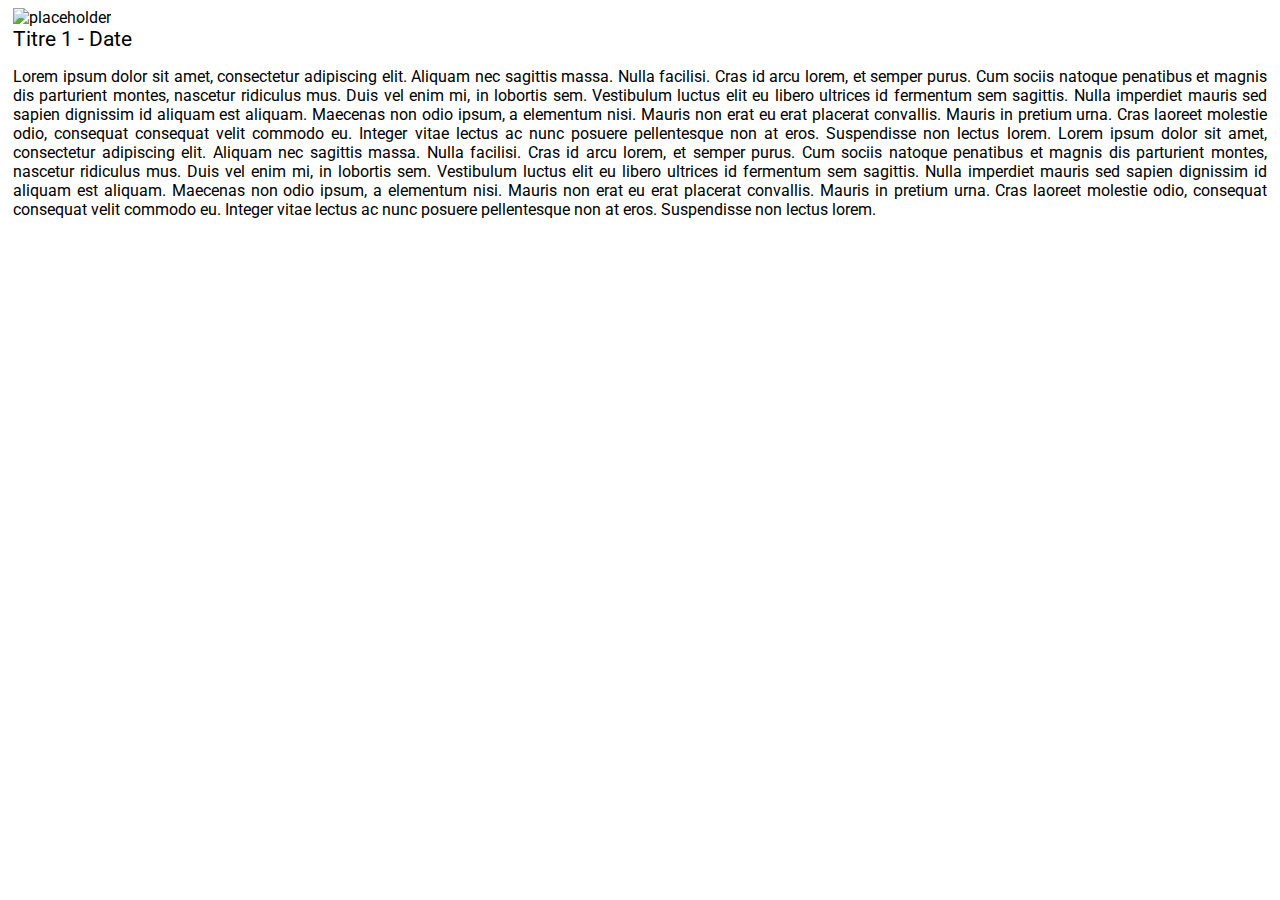
==== article.html @ 6b4d33c6 "modification" ====
<!DOCTYPE html>
<html lang="en">
    <head>
        <meta charset="utf-8">
        <meta http-equiv="X-UA-Compatible" content="IE=edge"/>
        <meta name="viewport" content="width=device-width, initial-scale=1, shrink-to-fit=no">
        <link rel="stylesheet" href="https://stackpath.bootstrapcdn.com/bootstrap/4.1.3/css/bootstrap.min.css" integrity="sha384-MCw98/SFnGE8fJT3GXwEOngsV7Zt27NXFoaoApmYm81iuXoPkFOJwJ8ERdknLPMO"
            crossorigin="anonymous">
        <link rel="stylesheet" href="stylesheet.css">
        <title>Titre</title>
    </head>
<body>
    
    
    <article>
        
       <div class="container">
         
          <div class="row">
              <div class="blocArticle">                   
              <div><img class="float-left mr-2 mb-0.5 pictureArticle" src="https://via.placeholder.com/150x150" alt="placeholder"/></div>
                 
                 <div class="titreArticle">Titre 1 - Date</div>
                     
                    <p class="texteArticle">Lorem ipsum dolor sit amet, consectetur adipiscing elit. Aliquam nec sagittis massa. Nulla facilisi. Cras id arcu lorem, et semper purus. Cum sociis natoque penatibus et magnis dis parturient montes, nascetur ridiculus mus. Duis vel enim mi, in lobortis sem. Vestibulum luctus elit eu libero ultrices id fermentum sem sagittis. Nulla imperdiet mauris sed sapien dignissim id aliquam est aliquam. Maecenas non odio ipsum, a elementum nisi. Mauris non erat eu erat placerat convallis. Mauris in pretium urna. Cras laoreet molestie odio, consequat consequat velit commodo eu. Integer vitae lectus ac nunc posuere pellentesque non at eros. Suspendisse non lectus lorem. Lorem ipsum dolor sit amet, consectetur adipiscing elit. Aliquam nec sagittis massa. Nulla facilisi. Cras id arcu lorem, et semper purus. Cum sociis natoque penatibus et magnis dis parturient montes, nascetur ridiculus mus. Duis vel enim mi, in lobortis sem. Vestibulum luctus elit eu libero ultrices id fermentum sem sagittis. Nulla imperdiet mauris sed sapien dignissim id aliquam est aliquam. Maecenas non odio ipsum, a elementum nisi. Mauris non erat eu erat placerat convallis. Mauris in pretium urna. Cras laoreet molestie odio, consequat consequat velit commodo eu. Integer vitae lectus ac nunc posuere pellentesque non at eros. Suspendisse non lectus lorem.</p>
              </div>
          </div>                  
        </div>
    </article>
 
    <script src="https://stackpath.bootstrapcdn.com/bootstrap/4.1.3/js/bootstrap.min.js" integrity="sha384-ChfqqxuZUCnJSK3+MXmPNIyE6ZbWh2IMqE241rYiqJxyMiZ6OW/JmZQ5stwEULTy"
        crossorigin="anonymous"></script>
    <script src="https://stackpath.bootstrapcdn.com/bootstrap/4.1.3/js/bootstrap.bundle.min.js" integrity="sha384-pjaaA8dDz/5BgdFUPX6M/9SUZv4d12SUPF0axWc+VRZkx5xU3daN+lYb49+Ax+Tl"
        crossorigin="anonymous"></script>
</body>
</html>
---- stylesheet.css ----
@import url('https://fonts.googleapis.com/css?family=Roboto');


body {
    font-family: Roboto, Verdana, sans-serif;
}

a {
    text-decoration: none;
    color: #343a40;
}

  a:hover {
    color: #b1aeae;
}

#socialNav a+a {
    margin-left: 0.5em;

}

#socialNav a {
    display: inline-block;
}

.titreArticle{
    font-size: 1.3em;
    height: auto;
}

.texteArticle{
    text-align: justify;
}

.blocArticle{
    margin: 5px;
}

.formulaireContact{
    margin-left: 20px;
    margin-right: 20px;
}
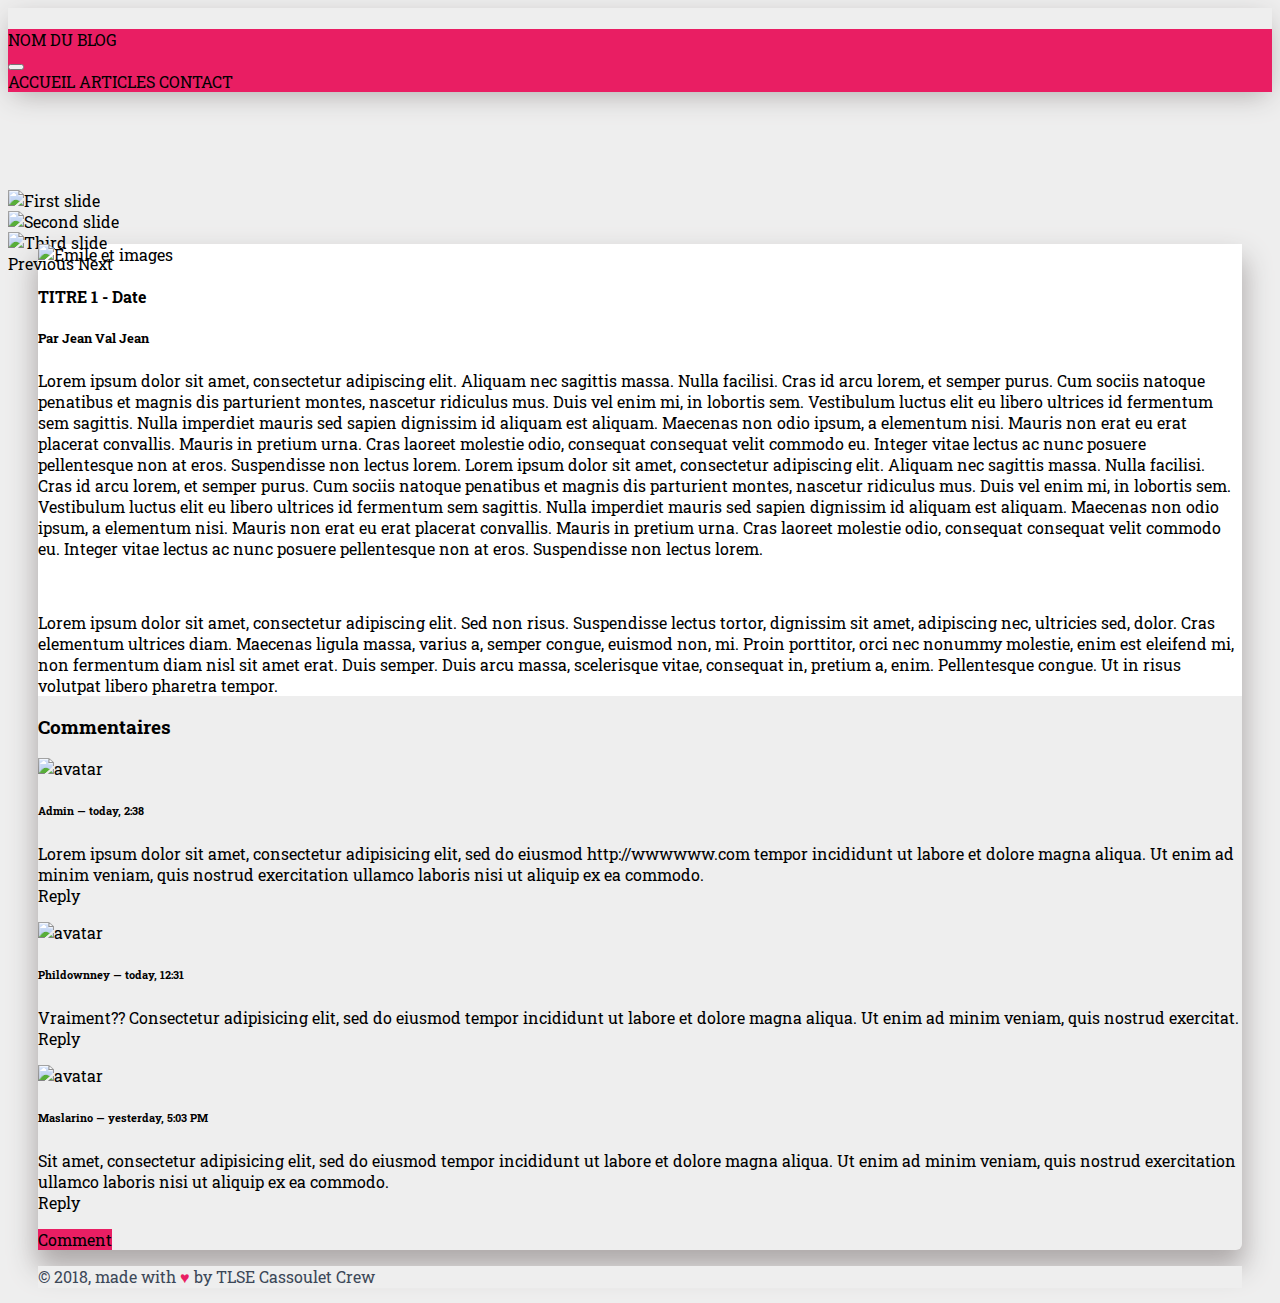
==== commit a3c10322: "Finalisation du template visuel" ====
--- a/article.html
+++ b/article.html
@@ -1,36 +1,258 @@
 <!DOCTYPE html>
 <html lang="en">
-    <head>
-        <meta charset="utf-8">
-        <meta http-equiv="X-UA-Compatible" content="IE=edge"/>
-        <meta name="viewport" content="width=device-width, initial-scale=1, shrink-to-fit=no">
-        <link rel="stylesheet" href="https://stackpath.bootstrapcdn.com/bootstrap/4.1.3/css/bootstrap.min.css" integrity="sha384-MCw98/SFnGE8fJT3GXwEOngsV7Zt27NXFoaoApmYm81iuXoPkFOJwJ8ERdknLPMO"
-            crossorigin="anonymous">
-        <link rel="stylesheet" href="stylesheet.css">
-        <title>Titre</title>
-    </head>
+
+<head>
+    <meta charset="utf-8">
+    <meta http-equiv="X-UA-Compatible" content="IE=edge" />
+    <meta name="viewport" content="width=device-width, initial-scale=1, shrink-to-fit=no">
+    <link rel="stylesheet" href="https://stackpath.bootstrapcdn.com/bootstrap/4.1.3/css/bootstrap.min.css" integrity="sha384-MCw98/SFnGE8fJT3GXwEOngsV7Zt27NXFoaoApmYm81iuXoPkFOJwJ8ERdknLPMO"
+        crossorigin="anonymous">
+    <link rel="stylesheet" href="https://use.fontawesome.com/releases/v5.3.1/css/all.css" integrity="sha384-mzrmE5qonljUremFsqc01SB46JvROS7bZs3IO2EmfFsd15uHvIt+Y8vEf7N7fWAU"
+        crossorigin="anonymous">
+    <link rel="stylesheet" href="stylesheet.css">
+    <title>Nom du Blog</title>
+</head>
+
 <body>
-    
-    
-    <article>
-        
-       <div class="container">
-         
-          <div class="row">
-              <div class="blocArticle">                   
-              <div><img class="float-left mr-2 mb-0.5 pictureArticle" src="https://via.placeholder.com/150x150" alt="placeholder"/></div>
-                 
-                 <div class="titreArticle">Titre 1 - Date</div>
-                     
-                    <p class="texteArticle">Lorem ipsum dolor sit amet, consectetur adipiscing elit. Aliquam nec sagittis massa. Nulla facilisi. Cras id arcu lorem, et semper purus. Cum sociis natoque penatibus et magnis dis parturient montes, nascetur ridiculus mus. Duis vel enim mi, in lobortis sem. Vestibulum luctus elit eu libero ultrices id fermentum sem sagittis. Nulla imperdiet mauris sed sapien dignissim id aliquam est aliquam. Maecenas non odio ipsum, a elementum nisi. Mauris non erat eu erat placerat convallis. Mauris in pretium urna. Cras laoreet molestie odio, consequat consequat velit commodo eu. Integer vitae lectus ac nunc posuere pellentesque non at eros. Suspendisse non lectus lorem. Lorem ipsum dolor sit amet, consectetur adipiscing elit. Aliquam nec sagittis massa. Nulla facilisi. Cras id arcu lorem, et semper purus. Cum sociis natoque penatibus et magnis dis parturient montes, nascetur ridiculus mus. Duis vel enim mi, in lobortis sem. Vestibulum luctus elit eu libero ultrices id fermentum sem sagittis. Nulla imperdiet mauris sed sapien dignissim id aliquam est aliquam. Maecenas non odio ipsum, a elementum nisi. Mauris non erat eu erat placerat convallis. Mauris in pretium urna. Cras laoreet molestie odio, consequat consequat velit commodo eu. Integer vitae lectus ac nunc posuere pellentesque non at eros. Suspendisse non lectus lorem.</p>
-              </div>
-          </div>                  
+    <header>
+        <div>
+            <div class="navGroup fixed-top">
+                <div class="navTop pt-1 pb-1">
+                    <div id="socialHead" class="d-flex justify-content-end">
+                        <a href="https://www.facebook.com/" target="blank"><i class="fab fa-facebook fa-2x"></i></a>
+                        <a href="https://twitter.com/" target="blank"><i class="fab fa-twitter-square fa-2x"></i></a>
+                        <a href="https://www.youtube.com/" target="blank"><i class="fab fa-youtube fa-2x"></i></a>
+                        <a href="https://www.instagram.com/" target="blank"><i class="fab fa-instagram fa-2x"></i></a>
+                    </div>
+                </div>
+                <nav class="navbar navbar-expand-md navbar-light">
+                    <div class="col-2">
+                        <a class="navbar-brand" href="#">NOM DU BLOG</a>
+                    </div>
+                    <button class="navbar-toggler" type="button" data-toggle="collapse" data-target="#navbarNavAltMarkup"
+                        aria-controls="navbarNavAltMarkup" aria-expanded="false" aria-label="Toggle navigation">
+                        <span class="navbar-toggler-icon"></span>
+                    </button>
+                    <div id="navbarNavAltMarkup" class="col-md-8 collapse navbar-collapse">
+                        <div class="navbar-nav text-right text-md-center mx-auto">
+                            <a class="nav-item nav-link" href="index.html">ACCUEIL</a>
+                            <a class="nav-item nav-link" href="article.html">ARTICLES</a>
+                            <a class="nav-item nav-link" href="contact.html">CONTACT</a>
+                        </div>
+                    </div>
+                </nav>
+            </div>
+
+            <div class="container-fluid">
+                <div id="carouselExampleControls" class="carousel slide" data-parallax="true" data-ride="carousel">
+                    <div class="carousel-inner">
+                        <div class="carousel-item active">
+                            <img class="d-block w-100" src="https://via.placeholder.com/2560x650" alt="First slide">
+                        </div>
+                        <div class="carousel-item">
+                            <img class="d-block w-100" src="https://via.placeholder.com/2560x650" alt="Second slide">
+                        </div>
+                        <div class="carousel-item">
+                            <img class="d-block w-100" src="https://via.placeholder.com/2560x650" alt="Third slide">
+                        </div>
+                    </div>
+                    <a class="carousel-control-prev" href="#carouselExampleControls" role="button" data-slide="prev">
+                        <span class="carousel-control-prev-icon" aria-hidden="true"></span>
+                        <span class="sr-only">Previous</span>
+                    </a>
+                    <a class="carousel-control-next" href="#carouselExampleControls" role="button" data-slide="next">
+                        <span class="carousel-control-next-icon" aria-hidden="true"></span>
+                        <span class="sr-only">Next</span>
+                    </a>
+                </div>
+            </div>
         </div>
-    </article>
- 
+    </header>
+    <div id="bodyCard">
+        <div class="card">
+            <div class="card-body">
+                <div class="mt-5"></div>
+                <div class="container">
+                    <div class="row">
+                        <div class="col-12">
+                            <section class="article">
+                                <div class="card">
+                                    <div class="card-body">
+                                        <div class="float-left mr-2 mb-0.5">
+                                            <img class="rounded" src="https://via.placeholder.com/200x200" alt="Émile et images">
+                                        </div>
+                                        <div>
+                                            <h4 id="titreun">TITRE 1 - Date</h4>
+                                            <h5>Par Jean Val Jean</h5>
+                                            <p>Lorem ipsum dolor sit amet, consectetur adipiscing elit. Aliquam nec
+                                                sagittis massa.
+                                                Nulla facilisi. Cras id arcu lorem, et semper purus. Cum sociis natoque
+                                                penatibus et
+                                                magnis dis parturient montes, nascetur ridiculus mus. Duis vel enim mi,
+                                                in
+                                                lobortis
+                                                sem. Vestibulum luctus elit eu libero ultrices id fermentum sem
+                                                sagittis.
+                                                Nulla
+                                                imperdiet mauris sed sapien dignissim id aliquam est aliquam. Maecenas
+                                                non
+                                                odio ipsum,
+                                                a elementum nisi. Mauris non erat eu erat placerat convallis. Mauris in
+                                                pretium urna.
+                                                Cras laoreet molestie odio, consequat consequat velit commodo eu.
+                                                Integer
+                                                vitae lectus
+                                                ac nunc posuere pellentesque non at eros. Suspendisse non lectus lorem.
+                                                Lorem ipsum
+                                                dolor sit amet, consectetur adipiscing elit. Aliquam nec sagittis
+                                                massa.
+                                                Nulla
+                                                facilisi. Cras id arcu lorem, et semper purus. Cum sociis natoque
+                                                penatibus
+                                                et magnis
+                                                dis parturient montes, nascetur ridiculus mus. Duis vel enim mi, in
+                                                lobortis sem.
+                                                Vestibulum luctus elit eu libero ultrices id fermentum sem sagittis.
+                                                Nulla
+                                                imperdiet
+                                                mauris sed sapien dignissim id aliquam est aliquam. Maecenas non odio
+                                                ipsum, a
+                                                elementum nisi. Mauris non erat eu erat placerat convallis. Mauris in
+                                                pretium urna.
+                                                Cras laoreet molestie odio, consequat consequat velit commodo eu.
+                                                Integer
+                                                vitae lectus
+                                                ac nunc posuere pellentesque non at eros. Suspendisse non lectus lorem.
+                                            </p>
+                                            <br>
+                                            <p>
+                                                Lorem ipsum dolor sit amet, consectetur adipiscing elit. Sed non risus.
+                                                Suspendisse
+                                                lectus tortor, dignissim sit amet, adipiscing nec, ultricies sed,
+                                                dolor.
+                                                Cras elementum
+                                                ultrices diam. Maecenas ligula massa, varius a, semper congue, euismod
+                                                non,
+                                                mi. Proin
+                                                porttitor, orci nec nonummy molestie, enim est eleifend mi, non
+                                                fermentum
+                                                diam nisl sit
+                                                amet erat. Duis semper. Duis arcu massa, scelerisque vitae, consequat
+                                                in,
+                                                pretium a,
+                                                enim. Pellentesque congue. Ut in risus volutpat libero pharetra tempor.
+                                            </p>
+                                        </div>
+                                    </div>
+                                </div>
+                            </section>
+                        </div>
+                    </div>
+                </div>
+                <div class="mt-5"></div>
+                <div class="container">
+                    <div class="row">
+                        <section id="comments" class="comments col-md-9 mx-auto">
+                            <h3 class="mb-2">Commentaires</h3>
+                            <div class="comment mb-2 row">
+                                <div class="comment-avatar col-md-1 col-sm-2 text-center pr-1">
+                                    <a href="#"><img class="mx-auto rounded-circle img-fluid" src="http://demos.themes.guide/bodeo/assets/images/users/m103.jpg"
+                                            alt="avatar"></a>
+                                </div>
+                                <div class="comment-content col-md-11 col-sm-10">
+                                    <h6 class="small comment-meta"><a href="#">Admin</a> — today, 2:38</h6>
+                                    <div class="comment-body">
+                                        <p>Lorem ipsum dolor sit amet, consectetur adipisicing elit, sed do eiusmod
+                                            <a href="#">http://wwwwww.com</a>
+                                            tempor incididunt ut labore et dolore magna aliqua. Ut enim ad minim
+                                            veniam, quis
+                                            nostrud exercitation ullamco laboris nisi ut aliquip ex ea commodo.
+                                            <br>
+                                            <a href="" class="text-right small"><i class="ion-reply"></i> Reply</a>
+                                        </p>
+                                    </div>
+                                </div>
+                                <div class="comment-reply col-md-11 offset-md-1 col-sm-10 offset-sm-2">
+                                    <div class="row">
+                                        <div class="comment-avatar col-md-1 col-sm-2 text-center pr-1">
+                                            <a href="#"><img class="mx-auto rounded-circle img-fluid" src="http://demos.themes.guide/bodeo/assets/images/users/m101.jpg"
+                                                    alt="avatar"></a>
+                                        </div>
+                                        <div class="comment-content col-md-11 col-sm-10 col-12">
+                                            <h6 class="small comment-meta"><a href="#">Phildownney</a> — today,
+                                                12:31</h6>
+                                            <div class="comment-body">
+                                                <p>Vraiment?? Consectetur adipisicing elit, sed do eiusmod tempor
+                                                    incididunt ut
+                                                    labore et dolore magna aliqua. Ut enim ad minim veniam, quis
+                                                    nostrud
+                                                    exercitat.
+                                                    <br>
+                                                    <a href="" class="text-right small"><i class="ion-reply"></i>
+                                                        Reply</a>
+                                                </p>
+                                            </div>
+                                        </div>
+                                    </div>
+                                </div>
+                            </div>
+                            <div class="comment mb-2 row">
+                                <div class="comment-avatar col-md-1 col-sm-2 text-center pr-1">
+                                    <a href=""><img class="mx-auto rounded-circle img-fluid" src="http://demos.themes.guide/bodeo/assets/images/users/w102.jpg"
+                                            alt="avatar"></a>
+                                </div>
+                                <div class="comment-content col-md-11 col-sm-10">
+                                    <h6 class="small comment-meta"><a href="#">Maslarino</a> — yesterday, 5:03 PM</h6>
+                                    <div class="comment-body">
+                                        <p>Sit amet, consectetur adipisicing elit, sed do eiusmod tempor incididunt
+                                            ut labore
+                                            et dolore magna aliqua. Ut enim ad minim veniam, quis nostrud
+                                            exercitation ullamco
+                                            laboris nisi ut aliquip ex ea commodo.
+                                            <br>
+                                            <a href="" class="text-right small"><i class="ion-reply"></i> Reply</a>
+                                        </p>
+                                    </div>
+                                </div>
+                            </div>
+                            <div class="row pt-2">
+                                <div class="col-12">
+                                    <a href="" class="btn btn-sm btn-dark float-right">Comment</a>
+                                </div>
+                            </div>
+                            <div class="clearfix"></div>
+                        </section>
+                    </div>
+                </div>
+            </div>
+        </div>
+    </div>
+
+    <div class="mt-5"></div>
+
+    <footer>
+        <div class="container-fluid">
+            <div id="foot" class="navbar">
+                <div class="navbar-text">
+                    <p class="mb-0">&copy; 2018, made with <span id=heart>♥</span> by TLSE Cassoulet Crew</p>
+                </div>
+                <div id="socialFoot">
+                    <div class="navbar-text">
+                        <a href="https://www.facebook.com/" target="blank"><i class="fab fa-facebook fa-2x"></i></a>
+                        <a href="https://twitter.com/" target="blank"><i class="fab fa-twitter-square fa-2x"></i></a>
+                        <a href="https://www.youtube.com/" target="blank"><i class="fab fa-youtube fa-2x"></i></a>
+                        <a href="https://www.instagram.com/" target="blank"><i class="fab fa-instagram fa-2x"></i></a>
+                    </div>
+                </div>
+            </div>
+        </div>
+    </footer>
+    <script src="https://code.jquery.com/jquery-3.3.1.slim.min.js" integrity="sha384-q8i/X+965DzO0rT7abK41JStQIAqVgRVzpbzo5smXKp4YfRvH+8abtTE1Pi6jizo"
+        crossorigin="anonymous"></script>
+    <script src="https://cdnjs.cloudflare.com/ajax/libs/popper.js/1.14.3/umd/popper.min.js" integrity="sha384-ZMP7rVo3mIykV+2+9J3UJ46jBk0WLaUAdn689aCwoqbBJiSnjAK/l8WvCWPIPm49"
+        crossorigin="anonymous"></script>
     <script src="https://stackpath.bootstrapcdn.com/bootstrap/4.1.3/js/bootstrap.min.js" integrity="sha384-ChfqqxuZUCnJSK3+MXmPNIyE6ZbWh2IMqE241rYiqJxyMiZ6OW/JmZQ5stwEULTy"
         crossorigin="anonymous"></script>
-    <script src="https://stackpath.bootstrapcdn.com/bootstrap/4.1.3/js/bootstrap.bundle.min.js" integrity="sha384-pjaaA8dDz/5BgdFUPX6M/9SUZv4d12SUPF0axWc+VRZkx5xU3daN+lYb49+Ax+Tl"
-        crossorigin="anonymous"></script>
 </body>
-</html>
+
+</html>--- a/stylesheet.css
+++ b/stylesheet.css
@@ -1,44 +1,147 @@
+@import url('https://fonts.googleapis.com/css?family=Roboto+Mono|Roboto+Slab');
 
-@import url('https://fonts.googleapis.com/css?family=Roboto');
+@media screen and (min-width: 992px)
+{
+	hr
+	{
+		visibility: hidden;
+	}
+}
 
+@media screen and (max-width: 992px)
+{
+	.addbar
+	{
+		display: none;
+	}
+}
 
 body {
-    font-family: Roboto, Verdana, sans-serif;
+	font-family: 'Roboto Slab', monospace, Verdana, sans-serif;
+	background: #EEEEEE;
+
+}
+
+body a {
+	color: #000000;
+
 }
 
 a {
-    text-decoration: none;
-    color: #343a40;
+	text-decoration: none;
+	color: #FFFFFF;
+		
 }
 
-  a:hover {
-    color: #b1aeae;
-}
-
-#socialNav a+a {
-    margin-left: 0.5em;
+a:hover {
+	color: #b1aeae;
+	
 
 }
 
-#socialNav a {
-    display: inline-block;
+.container-fluid {
+	padding: 0px;
+
 }
 
-.titreArticle{
-    font-size: 1.3em;
-    height: auto;
+.container-fluid .row {
+	margin-left: 0px;
+	margin-right: 0px;
+
 }
 
-.texteArticle{
-    text-align: justify;
+.navGroup {
+	background: #e91e63;
+	box-shadow: 0 7px 28px -5px #ADA8A8;
 }
 
-.blocArticle{
-    margin: 5px;
+.navTop {
+	background: #EEEEEE;
+
 }
 
-.formulaireContact{
-    margin-left: 20px;
-    margin-right: 20px;
+#socialHead {
+	flex-wrap: nowrap;
+	margin-left: 30px;
+	margin-right: 30px;
+
 }
 
+#socialHead a+a {
+	margin-left: 0.5em;
+
+}
+
+#socialHead a {
+	color: #e91e63;
+	display: inline-block;
+		
+}
+
+#socialHead a:hover {
+	color: #b1aeae;
+}
+
+#navbarNavAltMarkup .nav-item {
+	color: #000000;
+}
+
+#navbarNavAltMarkup a:hover {
+	color: #b1aeae;
+}
+
+#carouselExampleControls {
+	margin-top: 98px;
+
+}
+
+#bodyCard {
+	margin-top: -30px;
+	margin-left: 30px;
+	margin-right: 30px;
+	border-radius: 6px;
+	box-shadow: 0 16px 28px 2px #ADA8A8;
+}
+
+.article .card {
+	background: #FFFFFF;
+	border-color: #FFFFFF;
+
+}
+
+#contact .card {
+	background: #FFFFFF;
+	border-color: #FFFFFF;
+
+}
+
+.btn {
+	color: #000000;
+	background: #e91e63;
+	border: none;
+
+}
+
+#foot{
+	color: #3C4858;
+	background: #EEEEEE;
+	margin-left: 30px;
+	margin-right: 30px;
+
+}
+
+#foot #heart {
+	color: #e91e63;
+
+}
+
+#socialFoot a {
+	color: #3C4858;
+	background: #EEEEEE;
+
+}
+
+#socialFoot a:hover {
+	color: #b1aeae;
+	
+}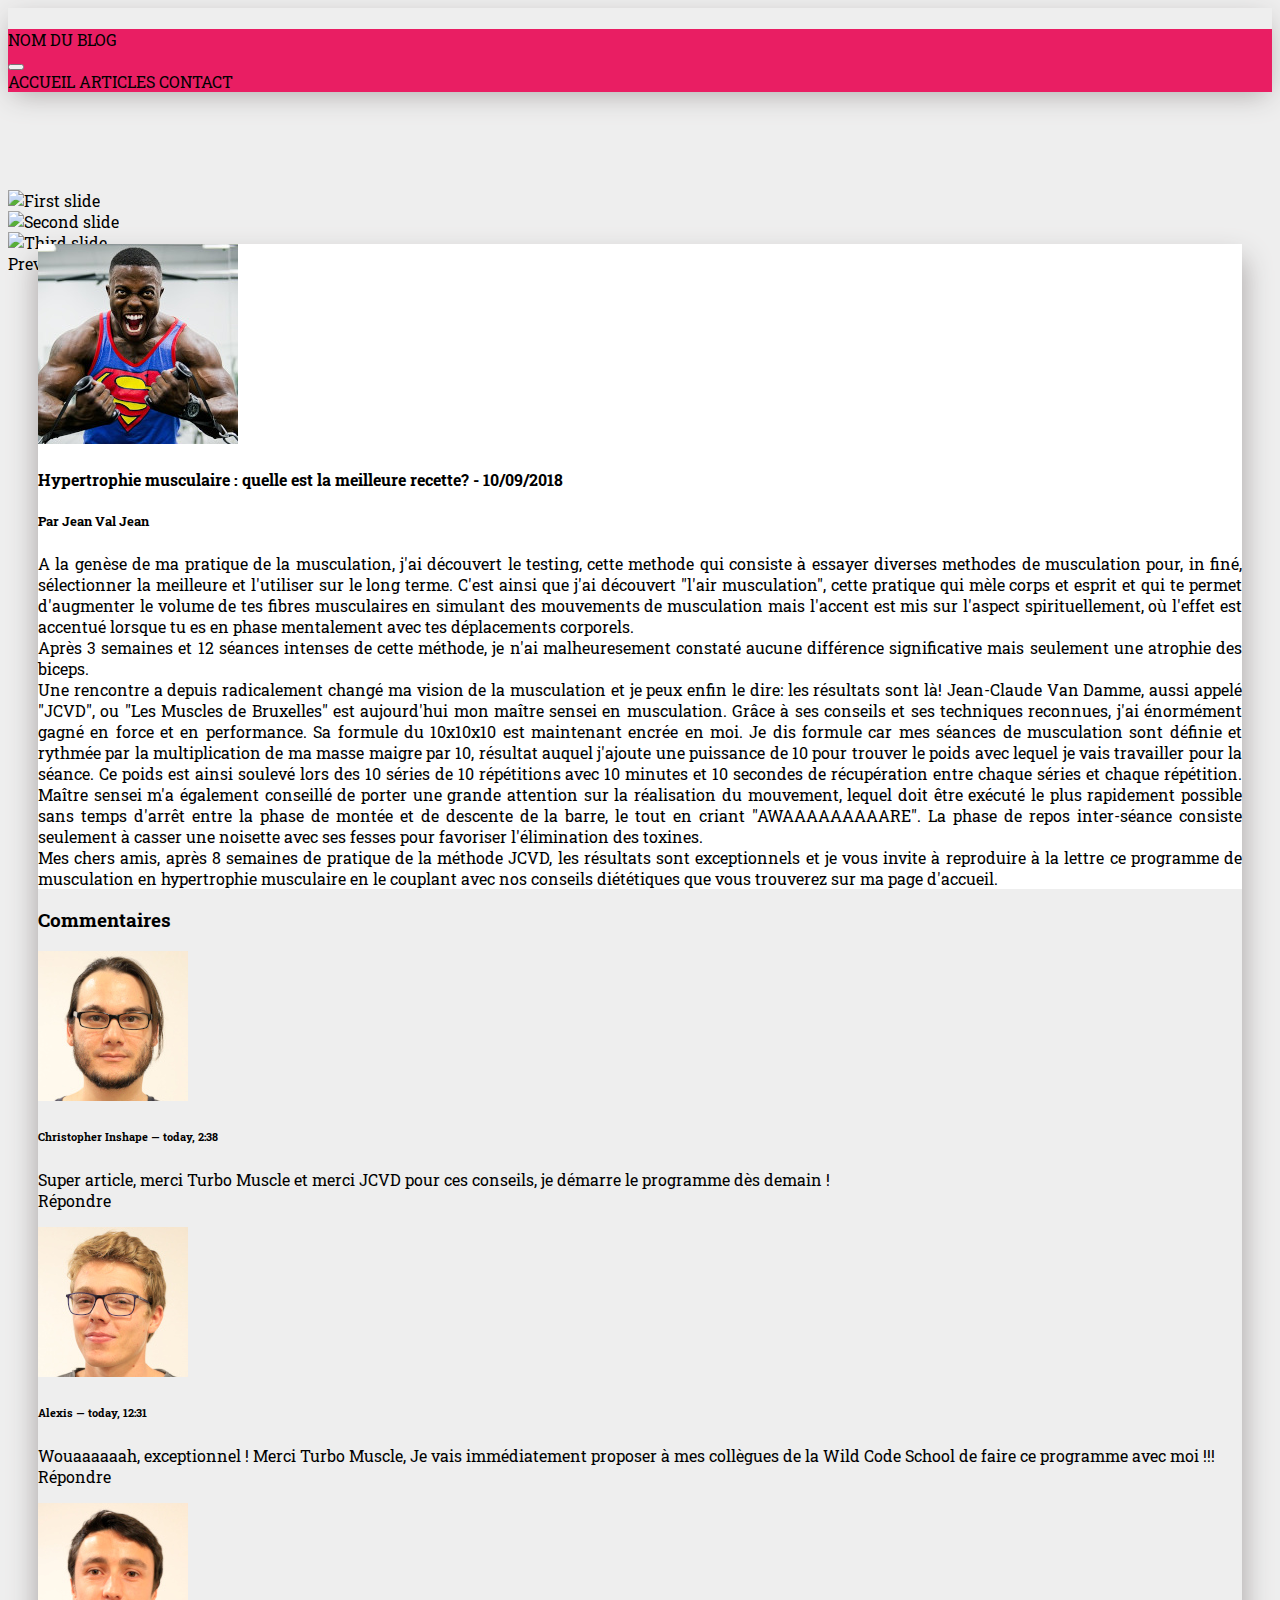
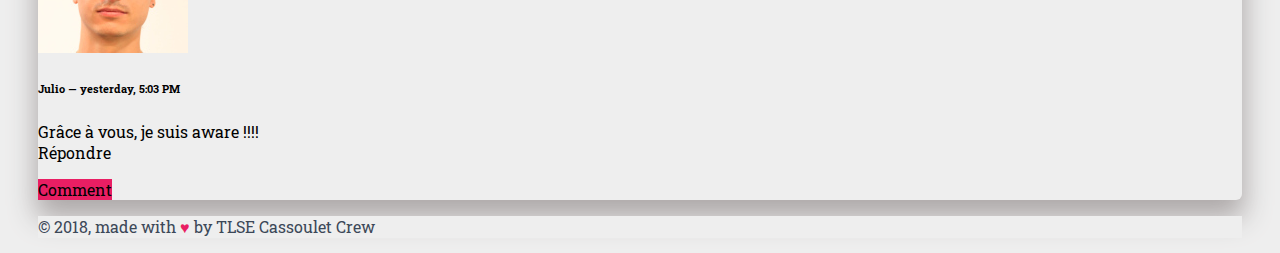
==== commit de403dda: "modification julien" ====
--- a/article.html
+++ b/article.html
@@ -79,68 +79,23 @@
                                 <div class="card">
                                     <div class="card-body">
                                         <div class="float-left mr-2 mb-0.5">
-                                            <img class="rounded" src="https://via.placeholder.com/200x200" alt="Émile et images">
+                                            <img class="rounded" src="images/bodyArticle.jpg" alt="Émile et images">
                                         </div>
                                         <div>
-                                            <h4 id="titreun">TITRE 1 - Date</h4>
+                                            <h4 id="titreun">Hypertrophie musculaire : quelle est la meilleure recette? - 10/09/2018</h4>
                                             <h5>Par Jean Val Jean</h5>
-                                            <p>Lorem ipsum dolor sit amet, consectetur adipiscing elit. Aliquam nec
-                                                sagittis massa.
-                                                Nulla facilisi. Cras id arcu lorem, et semper purus. Cum sociis natoque
-                                                penatibus et
-                                                magnis dis parturient montes, nascetur ridiculus mus. Duis vel enim mi,
-                                                in
-                                                lobortis
-                                                sem. Vestibulum luctus elit eu libero ultrices id fermentum sem
-                                                sagittis.
-                                                Nulla
-                                                imperdiet mauris sed sapien dignissim id aliquam est aliquam. Maecenas
-                                                non
-                                                odio ipsum,
-                                                a elementum nisi. Mauris non erat eu erat placerat convallis. Mauris in
-                                                pretium urna.
-                                                Cras laoreet molestie odio, consequat consequat velit commodo eu.
-                                                Integer
-                                                vitae lectus
-                                                ac nunc posuere pellentesque non at eros. Suspendisse non lectus lorem.
-                                                Lorem ipsum
-                                                dolor sit amet, consectetur adipiscing elit. Aliquam nec sagittis
-                                                massa.
-                                                Nulla
-                                                facilisi. Cras id arcu lorem, et semper purus. Cum sociis natoque
-                                                penatibus
-                                                et magnis
-                                                dis parturient montes, nascetur ridiculus mus. Duis vel enim mi, in
-                                                lobortis sem.
-                                                Vestibulum luctus elit eu libero ultrices id fermentum sem sagittis.
-                                                Nulla
-                                                imperdiet
-                                                mauris sed sapien dignissim id aliquam est aliquam. Maecenas non odio
-                                                ipsum, a
-                                                elementum nisi. Mauris non erat eu erat placerat convallis. Mauris in
-                                                pretium urna.
-                                                Cras laoreet molestie odio, consequat consequat velit commodo eu.
-                                                Integer
-                                                vitae lectus
-                                                ac nunc posuere pellentesque non at eros. Suspendisse non lectus lorem.
-                                            </p>
-                                            <br>
-                                            <p>
-                                                Lorem ipsum dolor sit amet, consectetur adipiscing elit. Sed non risus.
-                                                Suspendisse
-                                                lectus tortor, dignissim sit amet, adipiscing nec, ultricies sed,
-                                                dolor.
-                                                Cras elementum
-                                                ultrices diam. Maecenas ligula massa, varius a, semper congue, euismod
-                                                non,
-                                                mi. Proin
-                                                porttitor, orci nec nonummy molestie, enim est eleifend mi, non
-                                                fermentum
-                                                diam nisl sit
-                                                amet erat. Duis semper. Duis arcu massa, scelerisque vitae, consequat
-                                                in,
-                                                pretium a,
-                                                enim. Pellentesque congue. Ut in risus volutpat libero pharetra tempor.
+                                            <p class="corpsArticle">A la genèse de ma pratique de la musculation, j'ai découvert le testing, cette methode qui consiste à essayer diverses methodes de musculation pour, in finé, sélectionner la meilleure et l'utiliser sur le long terme.
+                                            C'est ainsi que j'ai découvert "l'air musculation", cette pratique qui mèle corps et esprit et qui te permet d'augmenter le volume de tes fibres musculaires en simulant des mouvements de musculation
+                                            mais l'accent est mis sur l'aspect spirituellement, où l'effet est accentué lorsque tu es en phase mentalement avec tes déplacements corporels.<br> Après 3 semaines et 12 séances intenses de cette méthode, je n'ai malheuresement constaté aucune différence significative mais seulement une
+                                            atrophie des biceps.<br> Une rencontre a depuis radicalement changé ma vision de la musculation et je peux enfin le dire: les résultats sont là! Jean-Claude Van Damme, aussi appelé "JCVD", ou "Les Muscles de Bruxelles" est
+                                            aujourd'hui mon maître sensei en musculation. Grâce à ses conseils et ses techniques reconnues, j'ai énormément gagné en force et en performance. Sa formule du 10x10x10 est maintenant encrée en moi. Je dis formule car mes séances de musculation sont définie et rythmée par 
+                                            la multiplication de ma masse maigre par 10, résultat auquel j'ajoute une puissance de 10 pour trouver le poids avec lequel je vais travailler pour la séance. Ce poids est ainsi soulevé lors des 10 séries
+                                            de 10 répétitions avec 10 minutes et 10 secondes de récupération entre chaque séries et chaque répétition. Maître sensei m'a également conseillé de porter une grande attention sur la réalisation du mouvement,
+                                            lequel doit être exécuté le plus rapidement possible sans temps d'arrêt entre la phase de montée et de descente de la barre, le tout en criant "AWAAAAAAAAARE". La phase de repos inter-séance consiste seulement à casser une 
+                                            noisette avec ses fesses pour favoriser l'élimination des toxines.<br> 
+                                            Mes chers amis, après 8 semaines de pratique de la méthode JCVD, les résultats sont exceptionnels et je vous invite à reproduire à la lettre ce programme de musculation en hypertrophie musculaire en le couplant avec nos conseils
+                                            diététiques que vous trouverez sur ma page d'accueil. 
+                                
                                             </p>
                                         </div>
                                     </div>
@@ -156,40 +111,33 @@
                             <h3 class="mb-2">Commentaires</h3>
                             <div class="comment mb-2 row">
                                 <div class="comment-avatar col-md-1 col-sm-2 text-center pr-1">
-                                    <a href="#"><img class="mx-auto rounded-circle img-fluid" src="http://demos.themes.guide/bodeo/assets/images/users/m103.jpg"
+                                    <a href="#"><img class="mx-auto rounded-circle img-fluid" src="images/christopherMini.JPG"
                                             alt="avatar"></a>
                                 </div>
                                 <div class="comment-content col-md-11 col-sm-10">
-                                    <h6 class="small comment-meta"><a href="#">Admin</a> — today, 2:38</h6>
+                                    <h6 class="small comment-meta"><a href="#">Christopher Inshape</a> — today, 2:38</h6>
                                     <div class="comment-body">
-                                        <p>Lorem ipsum dolor sit amet, consectetur adipisicing elit, sed do eiusmod
-                                            <a href="#">http://wwwwww.com</a>
-                                            tempor incididunt ut labore et dolore magna aliqua. Ut enim ad minim
-                                            veniam, quis
-                                            nostrud exercitation ullamco laboris nisi ut aliquip ex ea commodo.
+                                        <p>Super article, merci Turbo Muscle et merci JCVD pour ces conseils, je démarre le programme dès demain !
                                             <br>
-                                            <a href="" class="text-right small"><i class="ion-reply"></i> Reply</a>
+                                            <a href="" class="text-right small"><i class="ion-reply"></i> Répondre</a>
                                         </p>
                                     </div>
                                 </div>
                                 <div class="comment-reply col-md-11 offset-md-1 col-sm-10 offset-sm-2">
                                     <div class="row">
                                         <div class="comment-avatar col-md-1 col-sm-2 text-center pr-1">
-                                            <a href="#"><img class="mx-auto rounded-circle img-fluid" src="http://demos.themes.guide/bodeo/assets/images/users/m101.jpg"
+                                            <a href="#"><img class="mx-auto rounded-circle img-fluid" src="images/alexisMini.JPG"
                                                     alt="avatar"></a>
                                         </div>
                                         <div class="comment-content col-md-11 col-sm-10 col-12">
-                                            <h6 class="small comment-meta"><a href="#">Phildownney</a> — today,
+                                            <h6 class="small comment-meta"><a href="#">Alexis</a> — today,
                                                 12:31</h6>
                                             <div class="comment-body">
-                                                <p>Vraiment?? Consectetur adipisicing elit, sed do eiusmod tempor
-                                                    incididunt ut
-                                                    labore et dolore magna aliqua. Ut enim ad minim veniam, quis
-                                                    nostrud
-                                                    exercitat.
+                                                <p>Wouaaaaaah, exceptionnel ! Merci Turbo Muscle, Je vais immédiatement proposer à mes collègues de la Wild Code School
+                                                    de faire ce programme avec moi !!!
                                                     <br>
                                                     <a href="" class="text-right small"><i class="ion-reply"></i>
-                                                        Reply</a>
+                                                        Répondre</a>
                                                 </p>
                                             </div>
                                         </div>
@@ -198,19 +146,15 @@
                             </div>
                             <div class="comment mb-2 row">
                                 <div class="comment-avatar col-md-1 col-sm-2 text-center pr-1">
-                                    <a href=""><img class="mx-auto rounded-circle img-fluid" src="http://demos.themes.guide/bodeo/assets/images/users/w102.jpg"
+                                    <a href=""><img class="mx-auto rounded-circle img-fluid" src="images/julienMini.JPG"
                                             alt="avatar"></a>
                                 </div>
                                 <div class="comment-content col-md-11 col-sm-10">
-                                    <h6 class="small comment-meta"><a href="#">Maslarino</a> — yesterday, 5:03 PM</h6>
+                                    <h6 class="small comment-meta"><a href="#">Julio</a> — yesterday, 5:03 PM</h6>
                                     <div class="comment-body">
-                                        <p>Sit amet, consectetur adipisicing elit, sed do eiusmod tempor incididunt
-                                            ut labore
-                                            et dolore magna aliqua. Ut enim ad minim veniam, quis nostrud
-                                            exercitation ullamco
-                                            laboris nisi ut aliquip ex ea commodo.
+                                        <p>Grâce à vous, je suis aware !!!!
                                             <br>
-                                            <a href="" class="text-right small"><i class="ion-reply"></i> Reply</a>
+                                            <a href="" class="text-right small"><i class="ion-reply"></i> Répondre</a>
                                         </p>
                                     </div>
                                 </div>
--- a/stylesheet.css
+++ b/stylesheet.css
@@ -144,4 +144,12 @@
 #socialFoot a:hover {
 	color: #b1aeae;
 	
+}
+
+.corpsArticle{
+	text-align: justify;
+}
+
+.particle{
+	text-align: justify;
 }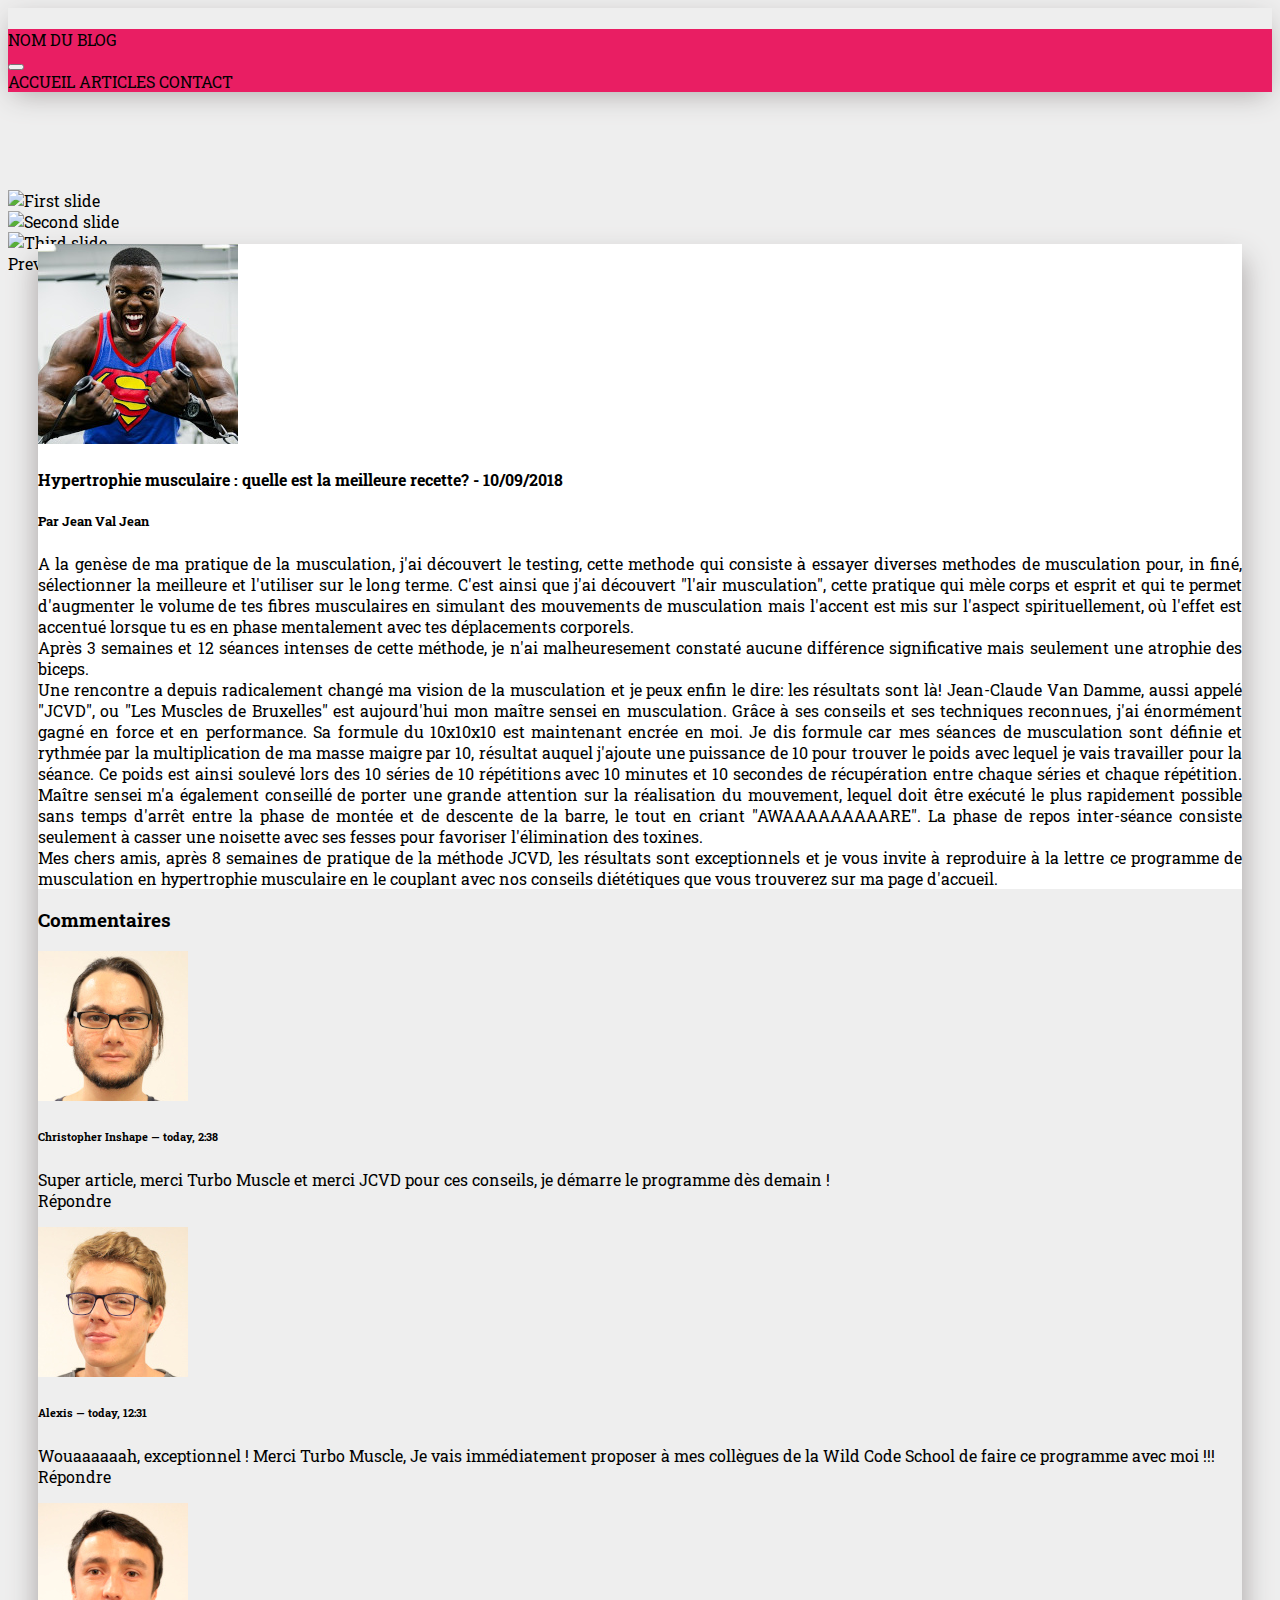
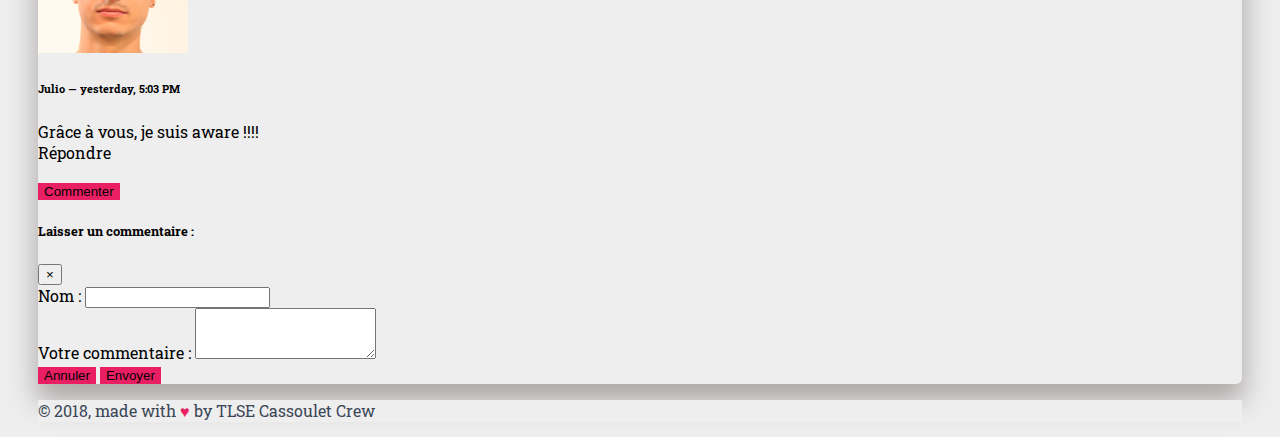
==== commit 132df880: "commit before merge" ====
--- a/article.html
+++ b/article.html
@@ -27,7 +27,7 @@
                 </div>
                 <nav class="navbar navbar-expand-md navbar-light">
                     <div class="col-2">
-                        <a class="navbar-brand" href="#">NOM DU BLOG</a>
+                        <a class="navbar-brand" href="index.html">NOM DU BLOG</a>
                     </div>
                     <button class="navbar-toggler" type="button" data-toggle="collapse" data-target="#navbarNavAltMarkup"
                         aria-controls="navbarNavAltMarkup" aria-expanded="false" aria-label="Toggle navigation">
@@ -161,10 +161,38 @@
                             </div>
                             <div class="row pt-2">
                                 <div class="col-12">
-                                    <a href="" class="btn btn-sm btn-dark float-right">Comment</a>
+                                    <button type="button" class="btn btn-dark float-right" data-toggle="modal" data-target="#exampleModalCenter">Commenter</button>
                                 </div>
                             </div>
                             <div class="clearfix"></div>
+                            <div class="modal fade" id="exampleModalCenter" tabindex="-1" role="dialog" aria-labelledby="exampleModalCenterTitle"
+                                aria-hidden="true">
+                                <div class="modal-dialog modal-dialog-centered" role="document">
+                                    <div class="modal-content">
+                                        <div class="modal-header">
+                                            <h5 class="modal-title" id="exampleModalCenterTitle">Laisser un commentaire :</h5>
+                                            <button type="button" class="close" data-dismiss="modal" aria-label="Close">
+                                                <span aria-hidden="true">&times;</span>
+                                            </button>
+                                        </div>
+                                        <div class="modal-body">
+                                            <form class="formulaireContact">
+                                                <div class="form-group">
+                                                    <label for="name">Nom :</label>
+                                                    <input type="text" class="form-control" id="name">
+                                                </div>
+                                                <div class="form-group">
+                                                    <label for="textarea">Votre commentaire :</label>
+                                                    <textarea class="form-control" id="textarea" rows="3"></textarea>
+                                                </div>
+                                        </div>
+                                        <div class="modal-footer">
+                                            <button type="button" class="btn btn-dark" data-dismiss="modal">Annuler</button>
+                                            <button type="button" class="btn btn-dark">Envoyer</button>
+                                        </div>
+                                    </div>
+                                </div>
+                            </div>
                         </section>
                     </div>
                 </div>
--- a/stylesheet.css
+++ b/stylesheet.css
@@ -79,7 +79,7 @@
 }
 
 #socialHead a:hover {
-	color: #b1aeae;
+	color: #343a40;
 }
 
 #navbarNavAltMarkup .nav-item {
@@ -92,6 +92,11 @@
 
 #carouselExampleControls {
 	margin-top: 98px;
+
+}
+
+.card-header {
+border-bottom: none;
 
 }
 
@@ -112,6 +117,11 @@
 #contact .card {
 	background: #FFFFFF;
 	border-color: #FFFFFF;
+
+}
+
+.modal-content {
+	border: none;
 
 }
 
